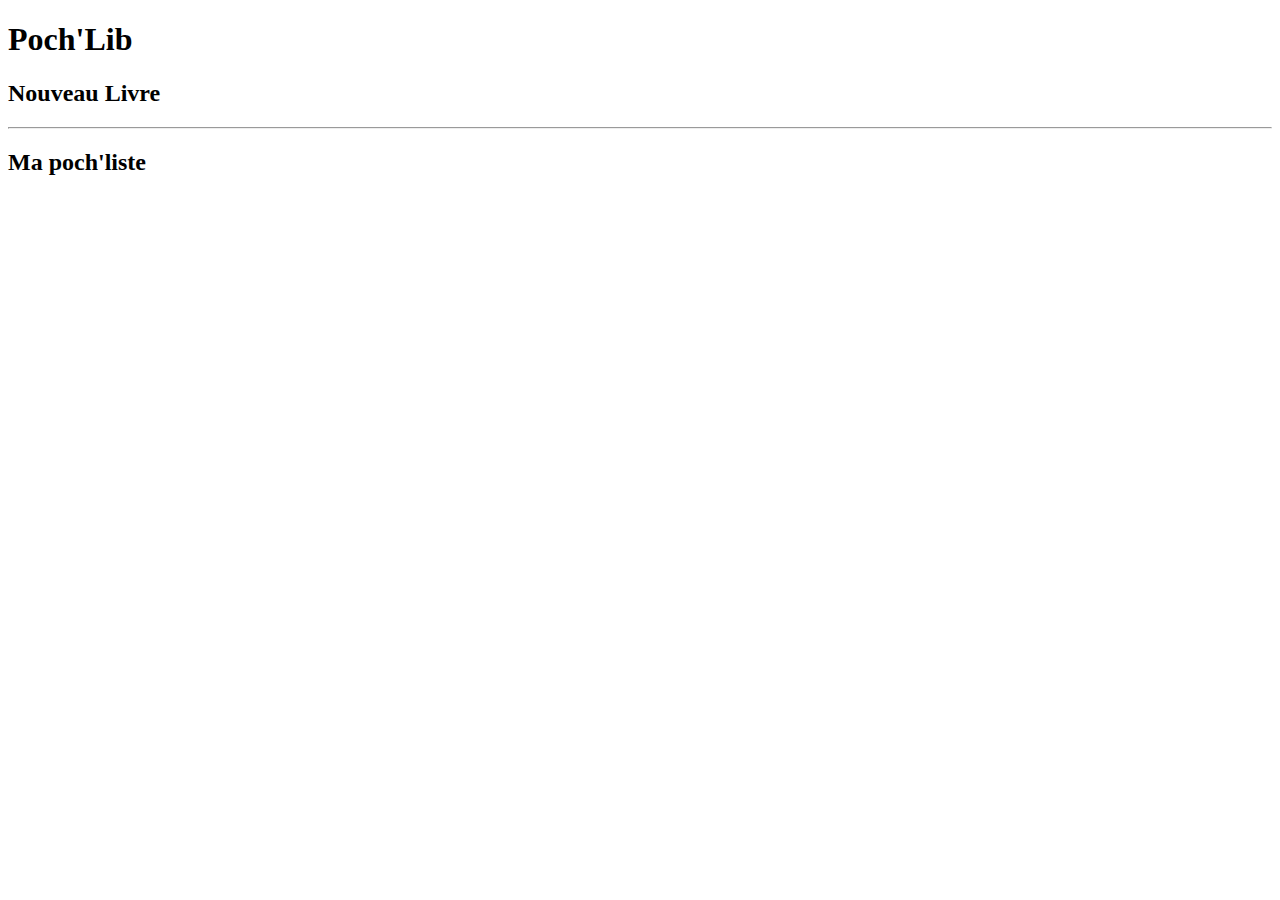
==== Pochlib.html @ efb62cec "First commit" ====
<!DOCTYPE html>
<html lang="fr">
	<head>
		<title>Poch'Lib</title>
		<meta charset="utf-8" />
		<meta name="viewport" content="width=device-width, initial-scale=1">
  	</head>
  	<body>
		<div id="myBooks">
			<h1 class="title">Poch'Lib</h1>
			<h2 class="h2">Nouveau Livre</h2>
			<hr>
			<div id="content">
				<h2>Ma poch'liste</h2>
			</div>
		</div>
  	</body>
</html>
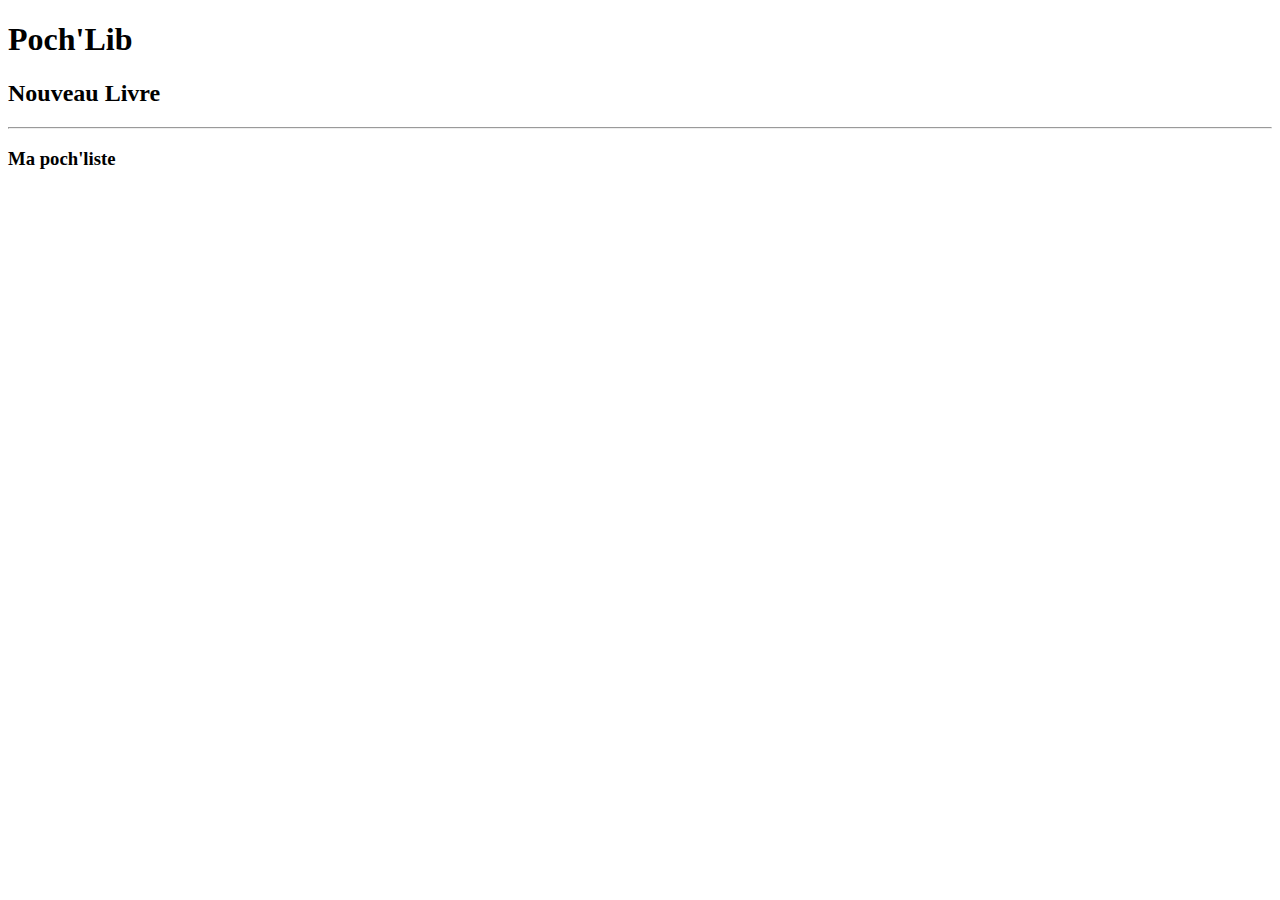
==== commit 42254167: "Adding new fonts" ====
--- a/Pochlib.html
+++ b/Pochlib.html
@@ -1,5 +1,6 @@
 <!DOCTYPE html>
 <html lang="fr">
+<link rel="stylesheet" type="text/css" href="style.css">
 	<head>
 		<title>Poch'Lib</title>
 		<meta charset="utf-8" />
@@ -9,10 +10,14 @@
 		<div id="myBooks">
 			<h1 class="title">Poch'Lib</h1>
 			<h2 class="h2">Nouveau Livre</h2>
+			<form id="container">
+			</form>
+			<div id="output"></div>
 			<hr>
+			<h3>Ma poch'liste</h3>
 			<div id="content">
-				<h2>Ma poch'liste</h2>
 			</div>
 		</div>
+		
   	</body>
 </html>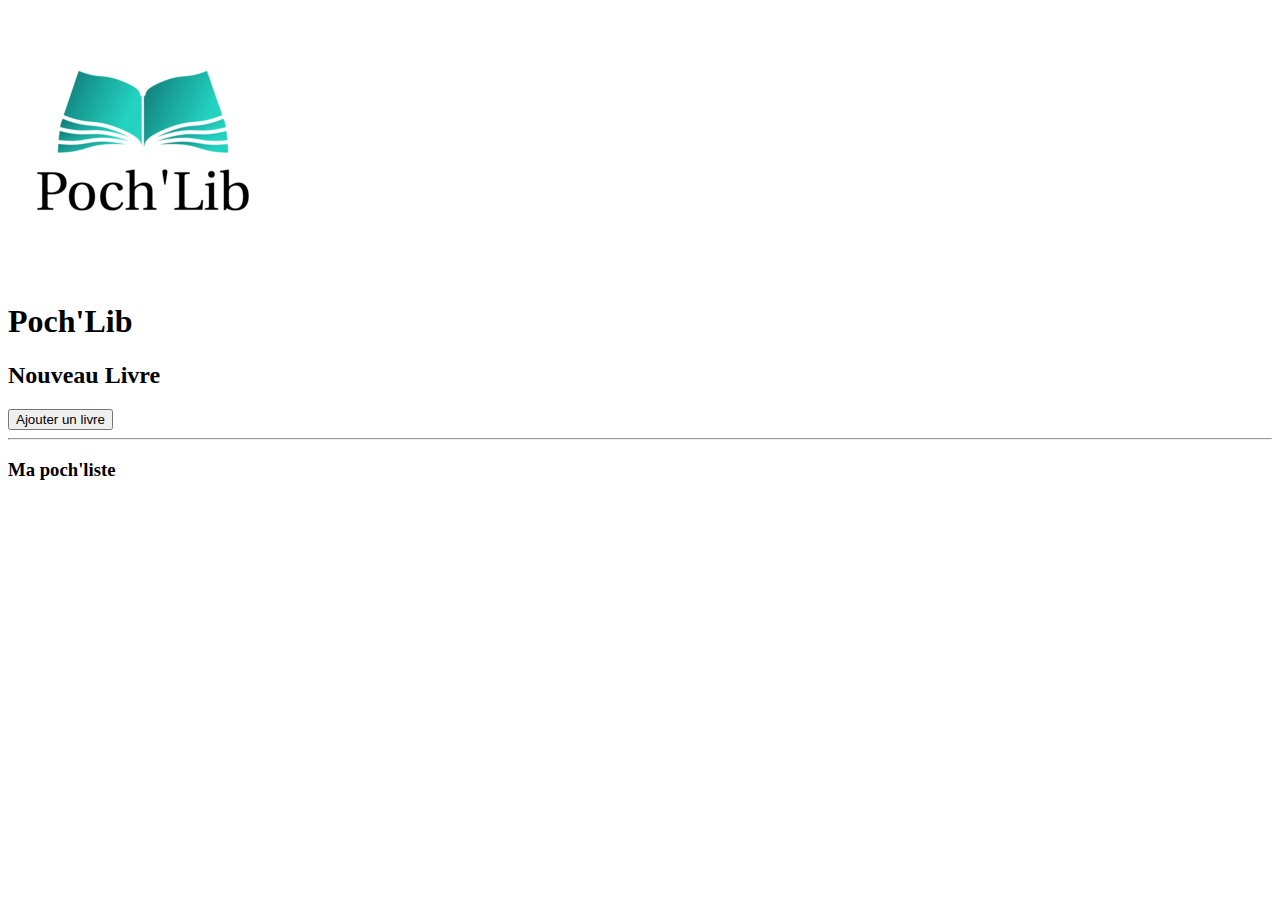
==== commit da2720c3: "Adding buttons and image" ====
--- a/Pochlib.html
+++ b/Pochlib.html
@@ -8,9 +8,11 @@
   	</head>
   	<body>
 		<div id="myBooks">
+			<img src="image/logop.png">
 			<h1 class="title">Poch'Lib</h1>
 			<h2 class="h2">Nouveau Livre</h2>
 			<form id="container">
+				<input type="button" name="1" value="Ajouter un livre"> </input>
 			</form>
 			<div id="output"></div>
 			<hr>
@@ -18,6 +20,6 @@
 			<div id="content">
 			</div>
 		</div>
-		
+		<script type="text/javascript" src="Buttonanimation.js"></script>
   	</body>
 </html>